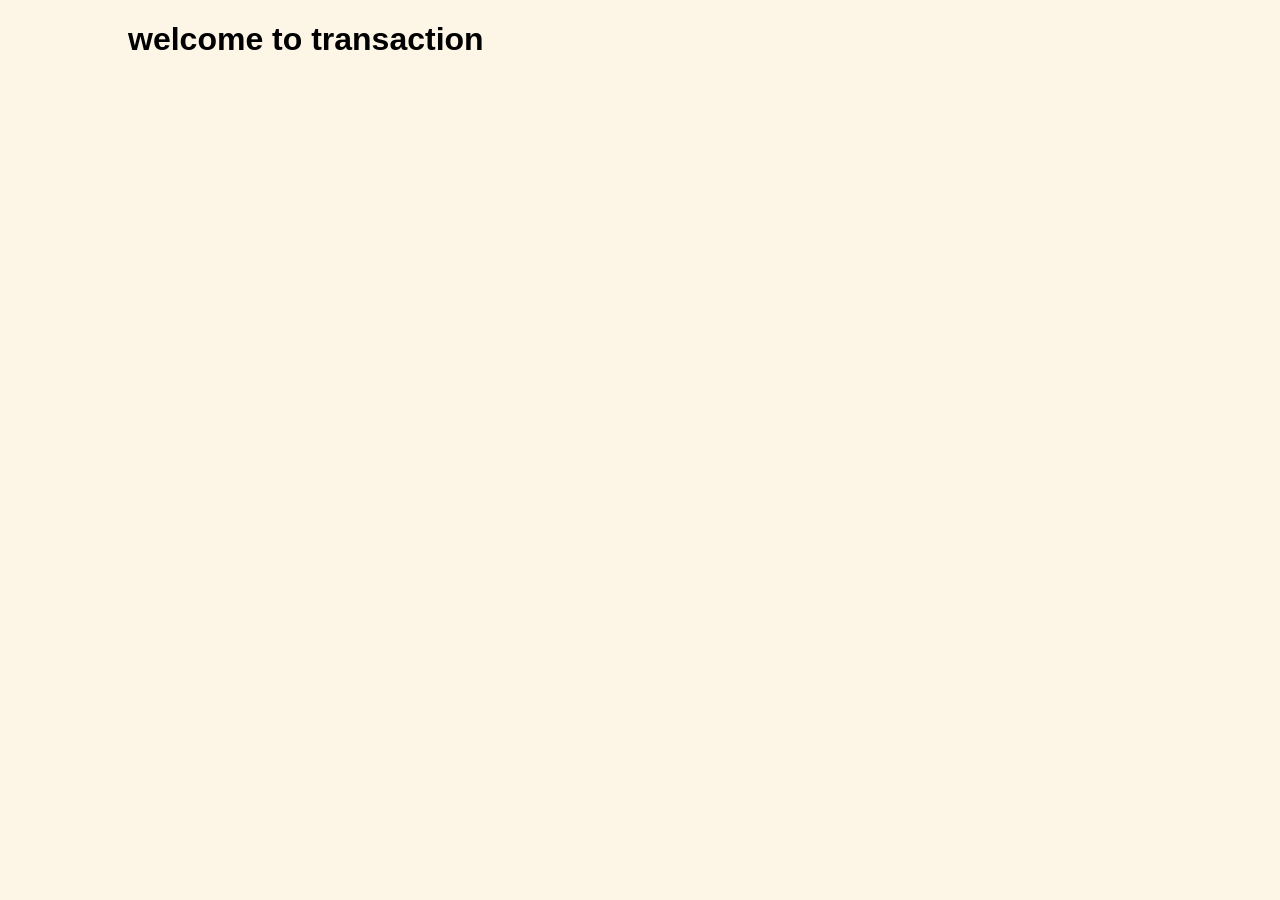
==== stock/src/main/resources/templates/transaction.html @ b1643589 "mini stock market." ====
<!doctype html>
<html lang="en" xmlns:th="http://www.thymeleaf.org">
  <head>
    <meta charset="utf-8">
    <meta name="viewport" content="width=device-width, initial-scale=1">
  <style>
	body{
		font-family: 'Courier New', Courier, monospace;
	}
  
  </style>
  <link rel="stylesheet" th:href="@{/css/style.css}">
  </head>
  <body style="background-color:oldlace">
	<form method="post" th:action="@{/login}" th:object="${loginDto}">
		<h1 style= "margin-left: 120px;">
		<span style="font-family:Impact, Haettenschweiler, 'Arial Narrow Bold', sans-serif; color:black;font-size:100%;">welcome to transaction</span></h1>
		<p th:if="${message}" th:text="${message}" style="text-align: center;margin-top: 80px; font-family:Arial, Helvetica, sans-serif;color:red;font-size: 150%;"></p>

		</form>
		

  </body>
</html>
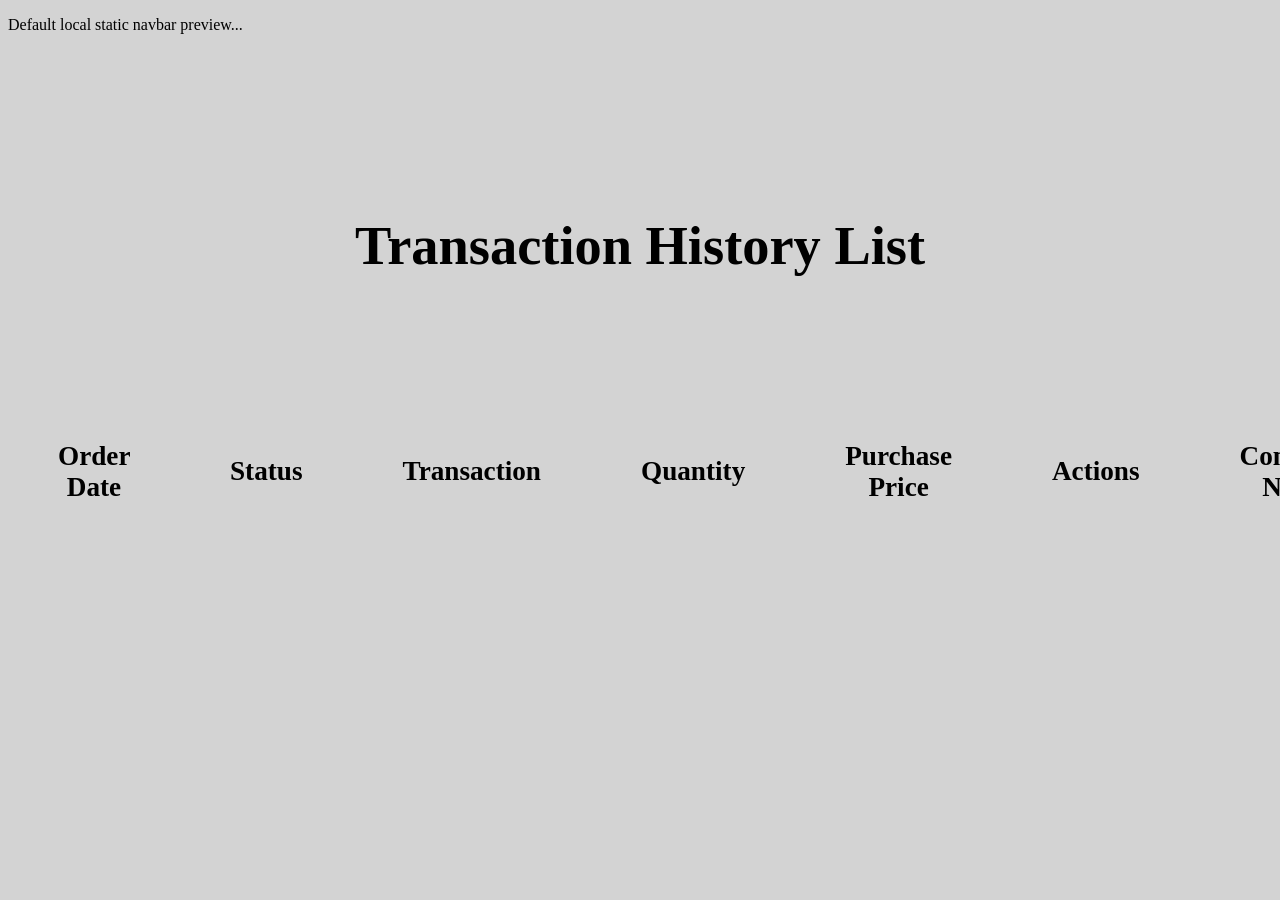
==== commit 4496cd71: "Updated transaction repository,service layer, and controller. Fixed transaction html" ====
--- a/stock/src/main/resources/templates/transaction.html
+++ b/stock/src/main/resources/templates/transaction.html
@@ -1,24 +1,75 @@
-<!doctype html>
-<html lang="en" xmlns:th="http://www.thymeleaf.org">
-  <head>
-    <meta charset="utf-8">
-    <meta name="viewport" content="width=device-width, initial-scale=1">
-  <style>
-	body{
-		font-family: 'Courier New', Courier, monospace;
-	}
-  
-  </style>
-  <link rel="stylesheet" th:href="@{/css/style.css}">
-  </head>
-  <body style="background-color:oldlace">
-	<form method="post" th:action="@{/login}" th:object="${loginDto}">
-		<h1 style= "margin-left: 120px;">
-		<span style="font-family:Impact, Haettenschweiler, 'Arial Narrow Bold', sans-serif; color:black;font-size:100%;">welcome to transaction</span></h1>
-		<p th:if="${message}" th:text="${message}" style="text-align: center;margin-top: 80px; font-family:Arial, Helvetica, sans-serif;color:red;font-size: 150%;"></p>
+<!DOCTYPE html>
+<html>
+	<head>
+		<title>Transaction History</title>
+		<link rel="stylesheet" th:href="@{/css/style.css}">
+	</head>
+	<div th:replace="~{fragments/navbar:: topNavbar}">
+							<p>Default local static navbar preview...</p>
+						</div>
+	<body>
+		
+		<style>		body{
+			background-color:lightgray;
+		}</style>
 
-		</form>
+		<meta charset="UTF-8">
+		<br><br><br><br><br><br><br><br>
+
+		<div align="center">
+			<h1><span style="font-family:Cambria, Cochin, Georgia, Times, 'Times New Roman', serif;font-size:170%";>Transaction History List</span></h1>
+			<br><br><br>
+			<style> table{
+				border-collapse: separate;
+				border-spacing: 0 80px;
+			}</style>
+			<table>
+				<style>
+				    th {
+				        padding: 8px 50px;
+				    }
+				</style>
+				<style>
+					th{
+						font-size: 170%;}
+
+				</style>
+				<thead>
+					<tr>
+						<th>Order Date</th>
+						<th>Status</th>
+						<th>Transaction</th>
+						<th>Quantity</th>
+
+						<th>Purchase Price</th>
+						<th>Actions</th>
+						<th>Company Name</th>
+					</tr>
+				</thead>
+				
+				<tbody>
+
+					<span style="font-family:Cambria, Cochin, Georgia, Times, 'Times New Roman', serif";>
+					    
+					</style>
+					<span style="font-family:Cambria, Cochin, Georgia, Times, 'Times New Roman', serif;font-size:120%";>
+										
+
+									</style>
+					<tr th:each="transactionHistory:${listTransactionHistory}">
+						<td> <span th:text="${transactionHistory.orderDate}" style="font-family:Cambria, Cochin, Georgia, Times, 'Times New Roman', serif;font-size: 140%;"></span></td>
+						<td> <span th:text="${transactionHistory.status}" style="font-family:Cambria, Cochin, Georgia, Times, 'Times New Roman', serif;font-size: 140%;"></span></td>
+						<td> <span th:text="${transactionHistory.transaction}" style="font-family:Cambria, Cochin, Georgia, Times, 'Times New Roman', serif;font-size: 140%;"></span></td>
+						<td><span th:text="${transactionHistory.quantity}"style="font-family:Cambria, Cochin, Georgia, Times, 'Times New Roman', serif;font-size: 140%;"></span></td>
+						<td><span th:text="${transactionHistory.purchasePrice}"style="font-family:Cambria, Cochin, Georgia, Times, 'Times New Roman', serif;font-size: 140%;"></span></td>
+
+						<td><span th:text="${transactionHistory.action}"style="font-family:Cambria, Cochin, Georgia, Times, 'Times New Roman', serif;font-size: 140%;"></span></td>
+						<td><span th:text="${transactionHistory.companyTicker}"style="font-family:Cambria, Cochin, Georgia, Times, 'Times New Roman', serif;font-size: 140%;"></span></td>
+
+					</tr>
+				</tbody>
+			</table>
+		</div>
 		
-
-  </body>
+	</body>
 </html>
